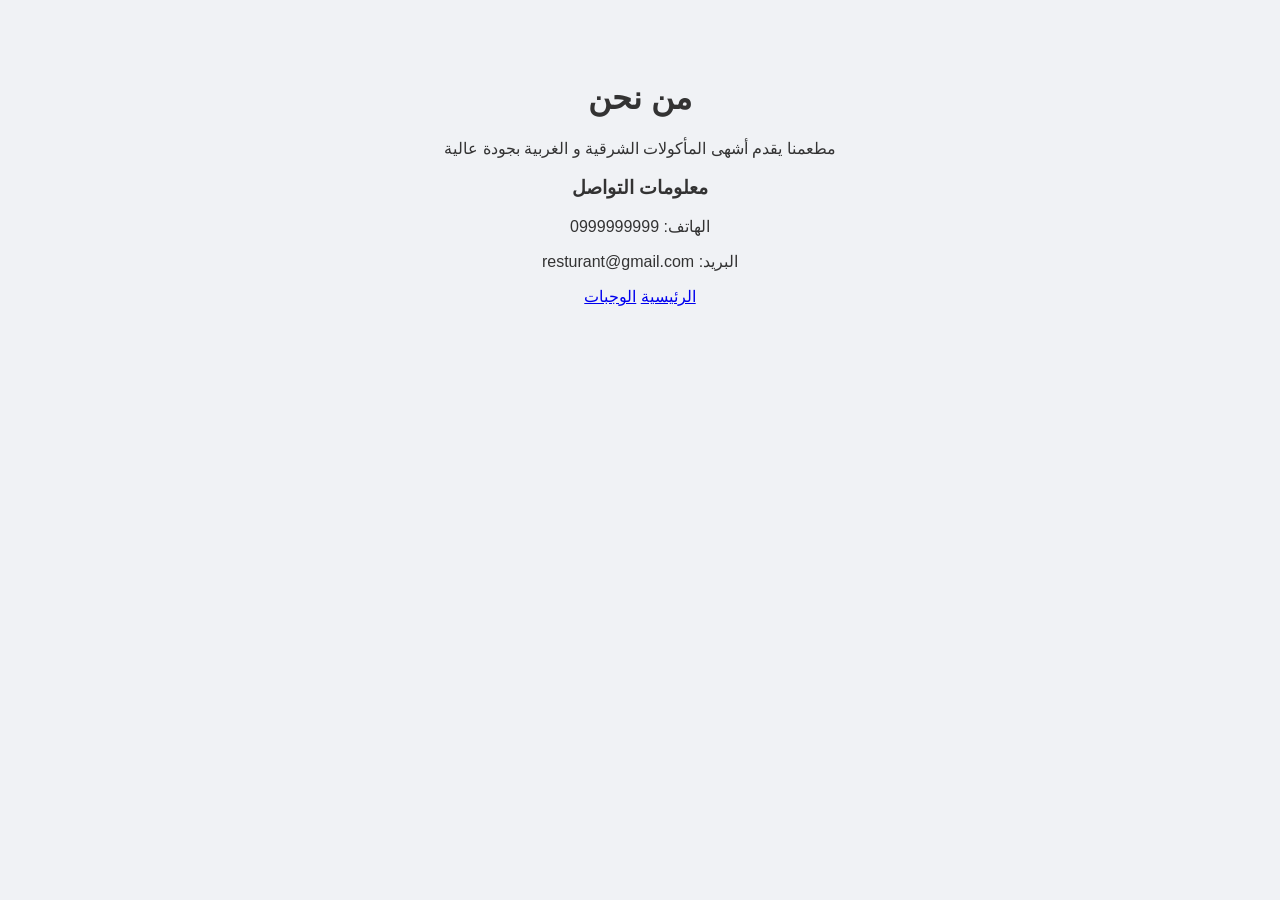
==== AboutUs.html @ c602ee01 "Add files via upload" ====
<!DOCTYPE html>
<html lang = "ar">
    <head>
        <meta charset="UTF-8">
        <title>من نحن</title>
        <link rel = "stylesheet" href ="css.Style.css">
    </head>
    <body>
        <h1>من نحن</h1>
        <p>مطعمنا يقدم أشهى المأكولات الشرقية و الغربية بجودة عالية</p>
        <h3>معلومات التواصل</h3>
        <p>الهاتف: 0999999999</p>
        <p>البريد: resturant@gmail.com</p>
        <nav>
            <a href = "home.html">الرئيسية</a>
            <a href = "Meals.html">الوجبات</a>
        </nav>
    </body>
</html>
---- css.Style.css ----
body
{
    font-family: Arial;
    direction: rtl;
    text-align: center;
    background-color: #f0f2f5;
    color: #333;
    padding: 50px;
}
table
{
    width: 90%;
    margin: 0 auto;
    border-collapse: collapse;
    background-color: white;
    border-radius: 8px;
    overflow: hidden;
    box-shadow: 0 4px 15px rgpa(0,0,0,0,1);
}
th , td
{
    border-bottom: 1px solid #eee;
    padding: 15px;
}
th
{
background-color: #007bff;
color: white;
text-transform: uppercase;
}
button
{
margin-top: 20px;
padding: 10px 25px;
cursor: pointer;
background-color: #28a745;
color: white;
border: none;
border-radius: 5px;
font-size: 16px;
transition: 0,3s;
}
button:hover
{
    background-color: #218838;
    transform: translateY(-2px);
}
input {
    padding: 8px;
    margin: 5px;
    font-family: Arial;
    font-size: 14px;
}

label {
    font-family: Arial;
    font-size: 14px;
}
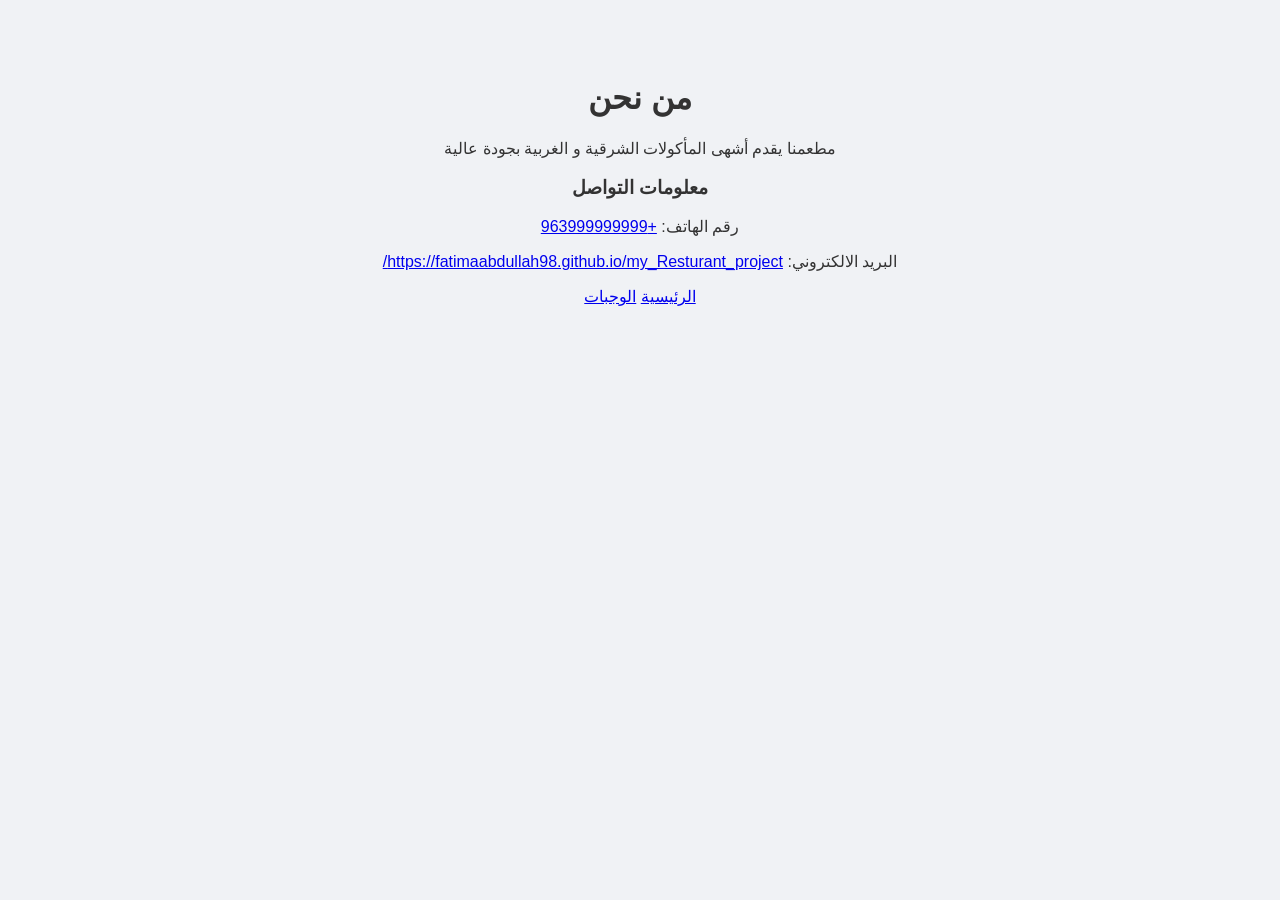
==== commit 0295d0f8: "Add files via upload" ====
--- a/AboutUs.html
+++ b/AboutUs.html
@@ -9,8 +9,8 @@
         <h1>من نحن</h1>
         <p>مطعمنا يقدم أشهى المأكولات الشرقية و الغربية بجودة عالية</p>
         <h3>معلومات التواصل</h3>
-        <p>الهاتف: 0999999999</p>
-        <p>البريد: resturant@gmail.com</p>
+        <p>رقم الهاتف: <a href="tel:+963999999999">+963999999999</a></p>
+        <p>البريد الالكتروني: <a href="https://fatimaabdullah98.github.io/my_Resturant_project/">https://fatimaabdullah98.github.io/my_Resturant_project/</a></p>
         <nav>
             <a href = "home.html">الرئيسية</a>
             <a href = "Meals.html">الوجبات</a>
--- a/css.Style.css
+++ b/css.Style.css
@@ -55,4 +55,29 @@
 label {
     font-family: Arial;
     font-size: 14px;
+}
+img {
+    border-radius: 10px;
+    margin-bottom: 10px;
+}
+.container {
+  display: flex;
+  justify-content: space-between; /* لرمي النص لأقصى اليمين والصورة لأقصى اليسار */
+  align-items: center; /* لتوسيطهم عمودياً */
+  direction: rtl; /* يضمن أن الترتيب يبدأ من اليمين (النص أولاً) */
+  padding: 20px;
+  border-bottom: 1px solid #ccc; /* اختياري: لعمل خط فاصل مثل الصورة */
+}
+
+.text-content {
+  text-align: right; /* يضمن محاذاة النص نفسه لليمين */
+  flex: 1; /* يجعل النص يأخذ المساحة المتاحة ويترك مساحة للصورة */
+}
+
+.dish-image {
+  width: 300px; /* تحكم في حجم الصورة كما تحب */
+  height: auto;
+  margin-right: 20px; /* مسافة بين النص والصورة */
+  border-radius: 8px;
+  object-fit: cover;
 }
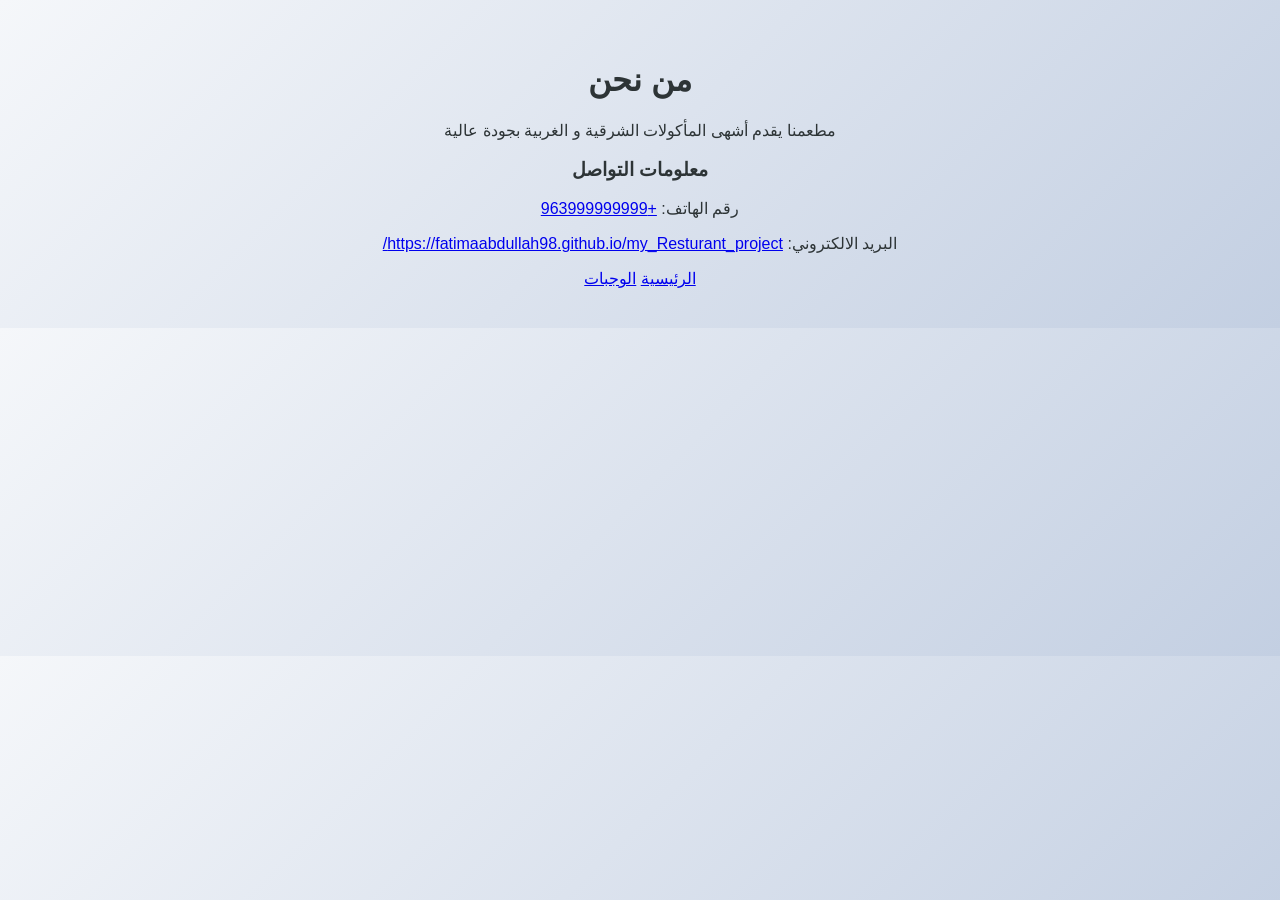
==== commit 9b5c9f55: "Add files via upload" ====
--- a/AboutUs.html
+++ b/AboutUs.html
@@ -1,5 +1,5 @@
 <!DOCTYPE html>
-<html lang = "ar">
+<html lang = "ar" dir="rtl">
     <head>
         <meta charset="UTF-8">
         <title>من نحن</title>
--- a/css.Style.css
+++ b/css.Style.css
@@ -1,83 +1,113 @@
-body
-{
-    font-family: Arial;
+/* تحسين الخطوط والخلفية العامة */
+body {
+    font-family: 'Segoe UI', Tahoma, Geneva, Verdana, sans-serif;
     direction: rtl;
     text-align: center;
-    background-color: #f0f2f5;
-    color: #333;
-    padding: 50px;
-}
-table
-{
-    width: 90%;
-    margin: 0 auto;
-    border-collapse: collapse;
-    background-color: white;
-    border-radius: 8px;
-    overflow: hidden;
-    box-shadow: 0 4px 15px rgpa(0,0,0,0,1);
-}
-th , td
-{
-    border-bottom: 1px solid #eee;
-    padding: 15px;
-}
-th
-{
-background-color: #007bff;
-color: white;
-text-transform: uppercase;
-}
-button
-{
-margin-top: 20px;
-padding: 10px 25px;
-cursor: pointer;
-background-color: #28a745;
-color: white;
-border: none;
-border-radius: 5px;
-font-size: 16px;
-transition: 0,3s;
-}
-button:hover
-{
-    background-color: #218838;
-    transform: translateY(-2px);
-}
-input {
-    padding: 8px;
-    margin: 5px;
-    font-family: Arial;
-    font-size: 14px;
+    background: linear-gradient(135deg, #f5f7fa 0%, #c3cfe2 100%); /* خلفية متدرجة احترافية */
+    color: #2d3436;
+    padding: 40px 20px;
+    margin: 0;
 }
 
-label {
-    font-family: Arial;
-    font-size: 14px;
-}
-img {
-    border-radius: 10px;
-    margin-bottom: 10px;
-}
-.container {
-  display: flex;
-  justify-content: space-between; /* لرمي النص لأقصى اليمين والصورة لأقصى اليسار */
-  align-items: center; /* لتوسيطهم عمودياً */
-  direction: rtl; /* يضمن أن الترتيب يبدأ من اليمين (النص أولاً) */
-  padding: 20px;
-  border-bottom: 1px solid #ccc; /* اختياري: لعمل خط فاصل مثل الصورة */
+/* جعل الجدول يبدو كبطاقة (Card) عائمة */
+table {
+    width: 95%;
+    max-width: 1000px;
+    margin: 20px auto;
+    border-collapse: separate;
+    border-spacing: 0;
+    background-color: white;
+    border-radius: 15px; /* زوايا منحنية أكثر احترافية */
+    overflow: hidden;
+    box-shadow: 0 10px 30px rgba(0,0,0,0.1); /* ظل ناعم وعميق */
 }
 
-.text-content {
-  text-align: right; /* يضمن محاذاة النص نفسه لليمين */
-  flex: 1; /* يجعل النص يأخذ المساحة المتاحة ويترك مساحة للصورة */
+th {
+    background: linear-gradient(to left, #0984e3, #74b9ff); /* تدرج أزرق حديث */
+    color: white;
+    padding: 20px;
+    font-weight: 600;
+    border: none;
 }
 
+td {
+    padding: 15px;
+    border-bottom: 1px solid #f1f1f1;
+}
+
+/* تأثير عند تمرير الماوس على صفوف الجدول */
+tbody tr:hover {
+    background-color: #f9f9f9;
+}
+
+/* تحسين شكل الأزرار */
+button {
+    padding: 12px 30px;
+    cursor: pointer;
+    background: linear-gradient(to left, #00b894, #55efc4); /* تدرج أخضر */
+    color: white;
+    border: none;
+    border-radius: 25px; /* زر دائري الأطراف */
+    font-size: 15px;
+    font-weight: bold;
+    box-shadow: 0 4px 15px rgba(0,184,148,0.3);
+    transition: all 0.3s ease;
+}
+
+button:hover {
+    transform: translateY(-3px); /* رفعة بسيطة */
+    box-shadow: 0 6px 20px rgba(0,184,148,0.4);
+}
+
+/* تحسين شكل نموذج الطلب (Form) */
+#orderForm {
+    background: white;
+    max-width: 500px;
+    margin: 30px auto;
+    padding: 30px;
+    border-radius: 20px;
+    box-shadow: 0 15px 35px rgba(0,0,0,0.1);
+}
+
+input {
+    width: 80%;
+    padding: 12px;
+    margin: 10px 0;
+    border: 1px solid #dfe6e9;
+    border-radius: 10px;
+    outline: none;
+    transition: 0.3s;
+}
+
+input:focus {
+    border-color: #0984e3;
+    box-shadow: 0 0 8px rgba(9,132,227,0.2);
+}
+
+/* تنسيق الحاوية لتكون النص والصورة بجانب بعضهما دائماً */
+.container {
+    display: flex;
+    flex-direction: row; /* يضمن بقاء العناصر في صف واحد */
+    justify-content: space-around; /* توزيع المساحة بين النص والصورة */
+    align-items: flex-start; /* محاذاة العناصر من الأعلى */
+    direction: rtl;
+    padding: 20px;
+    gap: 20px; /* مسافة ثابتة بين النص والصورة */
+}
+
+/* جعل النص يأخذ مساحة أكبر */
+.text-content {
+    text-align: right;
+    flex: 2; /* النص يأخذ ضعف مساحة الصورة */
+    line-height: 1.6; /* تباعد الأسطر لراحة العين */
+}
+
+/* التحكم في حجم الصورة لتناسب المساحة */
 .dish-image {
-  width: 300px; /* تحكم في حجم الصورة كما تحب */
-  height: auto;
-  margin-right: 20px; /* مسافة بين النص والصورة */
-  border-radius: 8px;
-  object-fit: cover;
+    flex: 1; /* الصورة تأخذ مساحة أقل */
+    max-width: 250px; /* تقليل العرض الأقصى قليلاً */
+    height: auto;
+    border-radius: 12px;
+    box-shadow: 0 5px 15px rgba(0,0,0,0.2);
+    object-fit: cover;
 }
